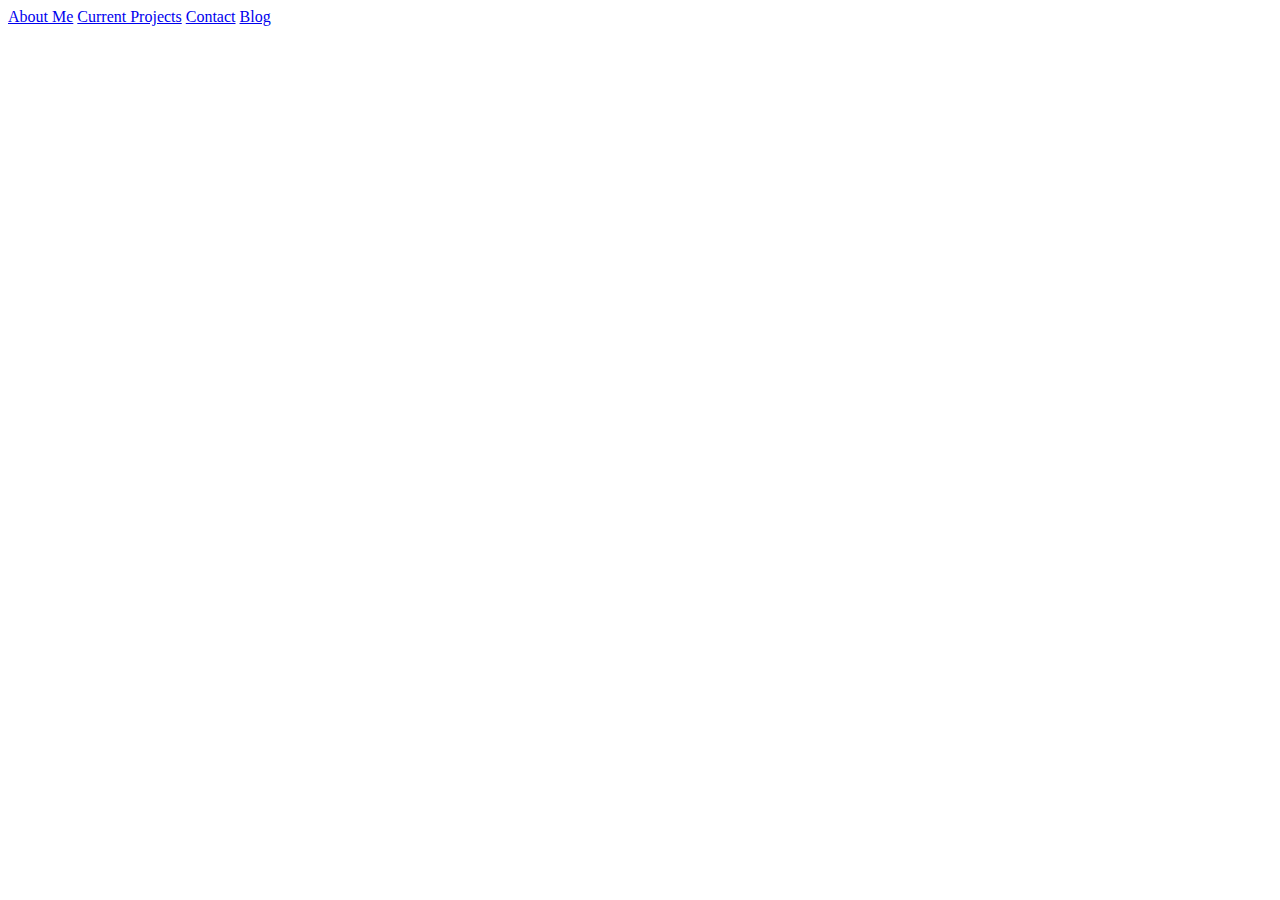
==== index.html @ a039ca84 "some changes" ====
<!DOCTYPE html>
<html lang="en" dir="ltr">
  <head>
    <meta charset="utf-8">
    <link rel="stylesheet" href="https://stackpath.bootstrapcdn.com/bootstrap/4.2.1/css/bootstrap.min.css" integrity="sha384-GJzZqFGwb1QTTN6wy59ffF1BuGJpLSa9DkKMp0DgiMDm4iYMj70gZWKYbI706tWS" crossorigin="anonymous">
    <link rel="stylesheet" href="index.css">
    <title>mysite</title>
  </head>
  <body>
    <header class="jumbotron">
      <nav class="nav nav-pills flex-column flex-sm-row">
        <a class="flex-sm-fill text-sm-center nav-link" href="#aboutme">About Me</a>
        <a class="flex-sm-fill text-sm-center nav-link" href="#currentprojects">Current Projects</a>
        <a class="flex-sm-fill text-sm-center nav-link" href="#contactinfo">Contact</a>
        <a class="flex-sm-fill text-sm-center nav-link" href="#blog">Blog</a>
      </nav>
    </header>
    <section id="aboutme">
    </section>
    <section id="currentprojects">
    </section>
    <section id="contactinfo">
    </section>
    <section id="blog">
    </section>
  </body>
</html>
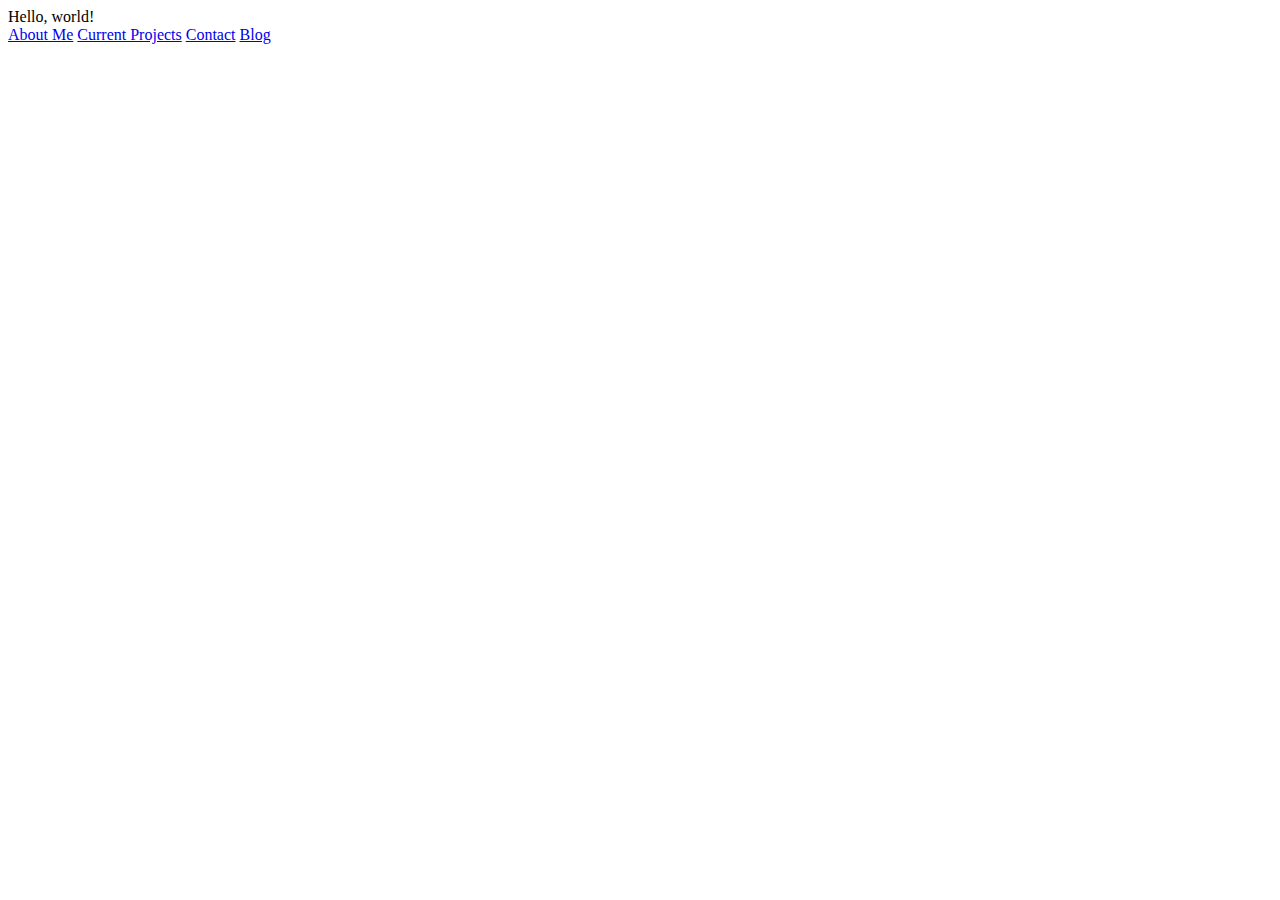
==== commit daade009: "some changes" ====
--- a/index.html
+++ b/index.html
@@ -8,6 +8,7 @@
   </head>
   <body>
     <header class="jumbotron">
+      Hello, world!
       <nav class="nav nav-pills flex-column flex-sm-row">
         <a class="flex-sm-fill text-sm-center nav-link" href="#aboutme">About Me</a>
         <a class="flex-sm-fill text-sm-center nav-link" href="#currentprojects">Current Projects</a>
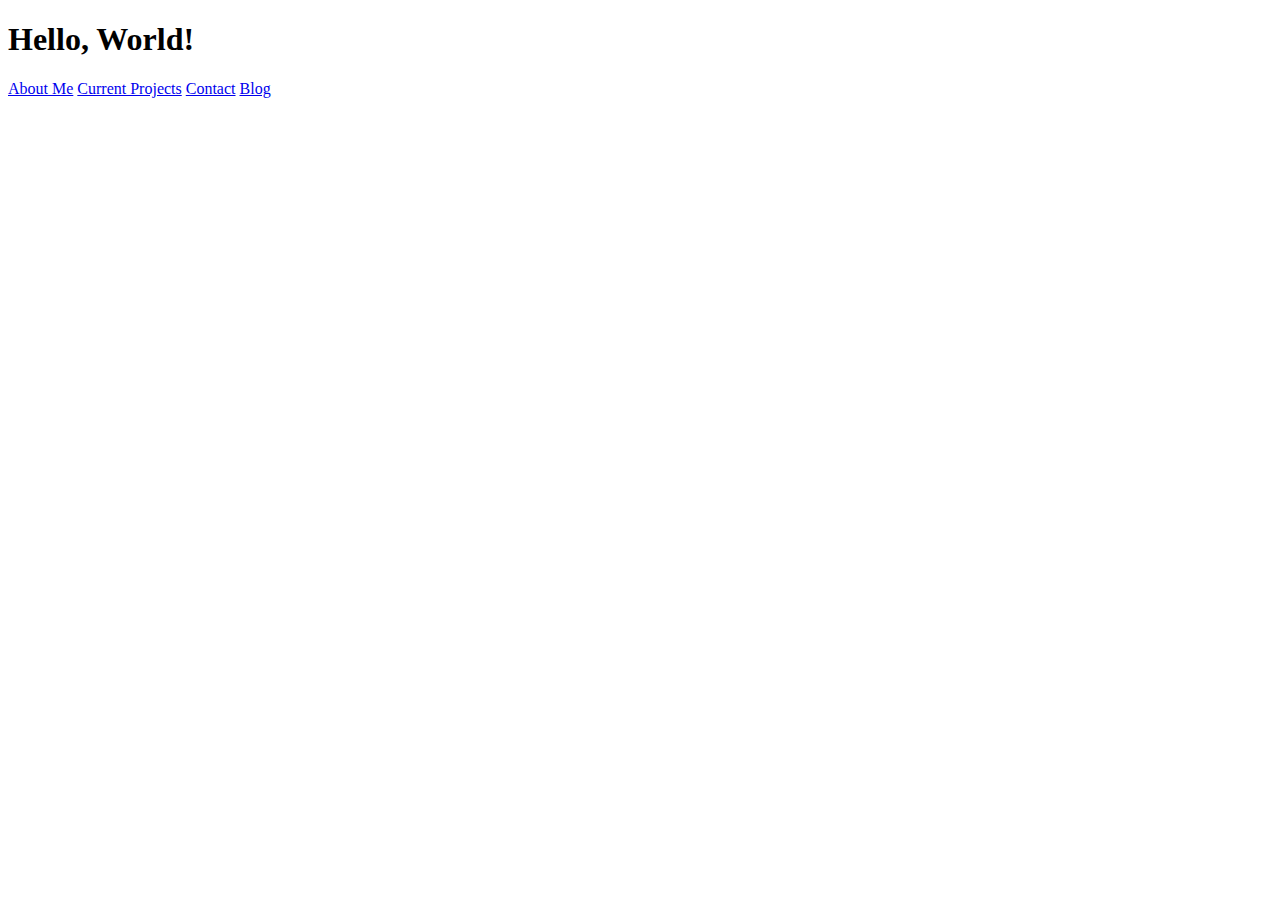
==== commit 11d77d45: "added heading tag in header section" ====
--- a/index.html
+++ b/index.html
@@ -8,7 +8,7 @@
   </head>
   <body>
     <header class="jumbotron">
-      Hello, world!
+      <h1>Hello, World! </h1>
       <nav class="nav nav-pills flex-column flex-sm-row">
         <a class="flex-sm-fill text-sm-center nav-link" href="#aboutme">About Me</a>
         <a class="flex-sm-fill text-sm-center nav-link" href="#currentprojects">Current Projects</a>
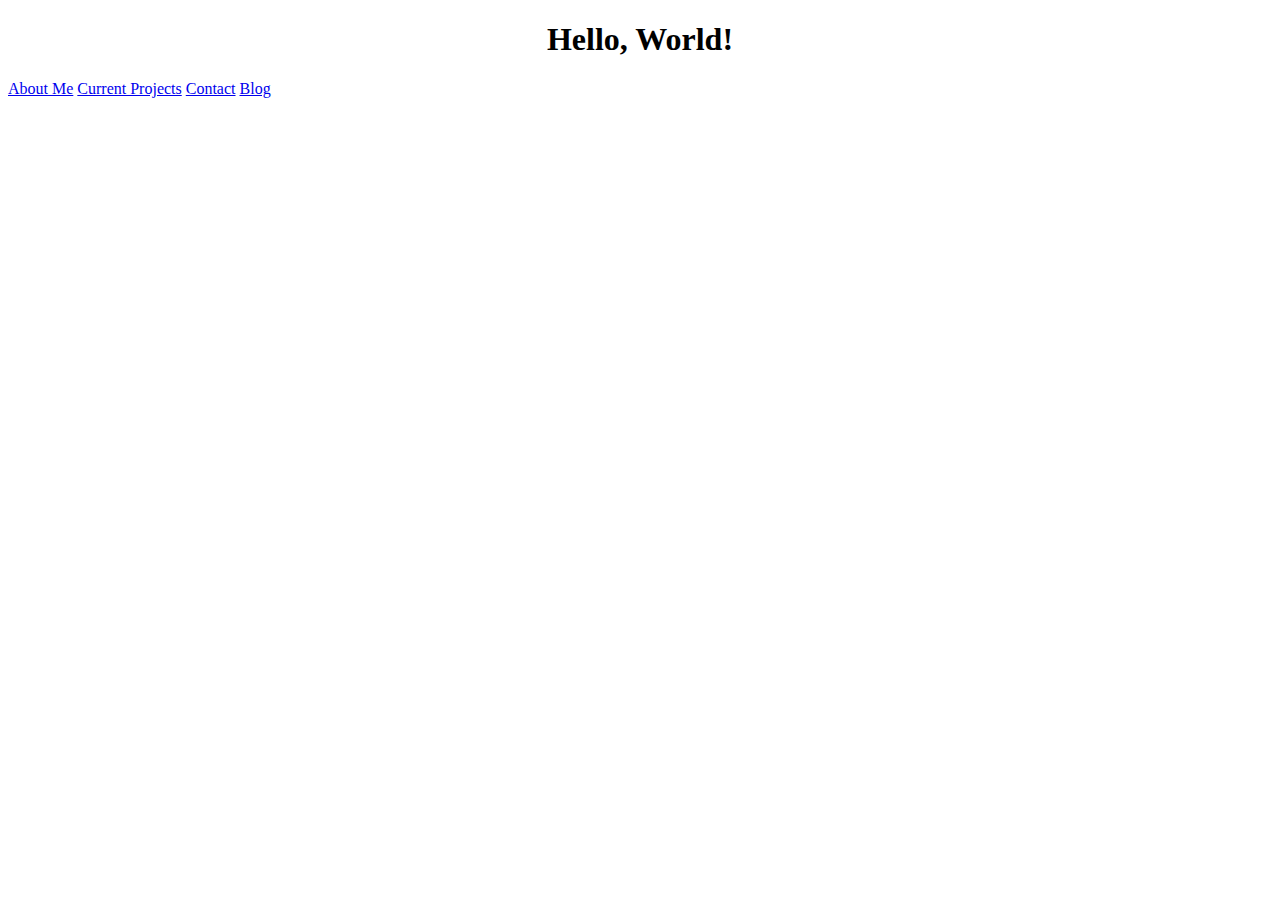
==== commit bee1f136: "added heading tag in header section" ====
--- a/index.html
+++ b/index.html
@@ -8,7 +8,7 @@
   </head>
   <body>
     <header class="jumbotron">
-      <h1>Hello, World! </h1>
+      <h1 align="center">Hello, World! </h1>
       <nav class="nav nav-pills flex-column flex-sm-row">
         <a class="flex-sm-fill text-sm-center nav-link" href="#aboutme">About Me</a>
         <a class="flex-sm-fill text-sm-center nav-link" href="#currentprojects">Current Projects</a>
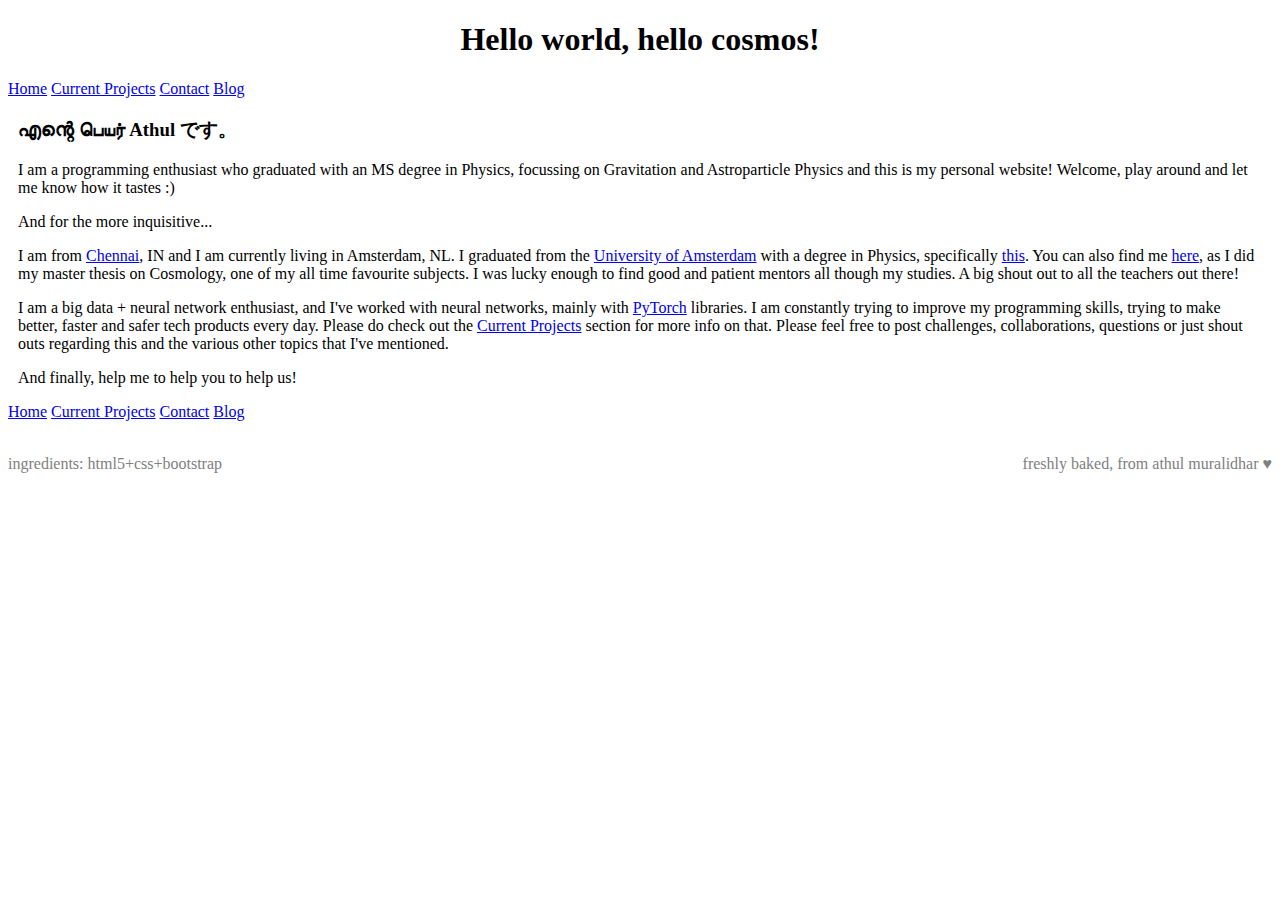
==== commit 484930a5: "index done" ====
--- a/index.html
+++ b/index.html
@@ -1,5 +1,5 @@
 <!DOCTYPE html>
-<html lang="en" dir="ltr">
+<html dir="ltr">
   <head>
     <meta charset="utf-8">
     <link rel="stylesheet" href="https://stackpath.bootstrapcdn.com/bootstrap/4.2.1/css/bootstrap.min.css" integrity="sha384-GJzZqFGwb1QTTN6wy59ffF1BuGJpLSa9DkKMp0DgiMDm4iYMj70gZWKYbI706tWS" crossorigin="anonymous">
@@ -8,15 +8,26 @@
   </head>
   <body>
     <header class="jumbotron">
-      <h1 align="center">Hello, World! </h1>
-      <nav class="nav nav-pills flex-column flex-sm-row">
-        <a class="flex-sm-fill text-sm-center nav-link" href="#aboutme">About Me</a>
-        <a class="flex-sm-fill text-sm-center nav-link" href="#currentprojects">Current Projects</a>
-        <a class="flex-sm-fill text-sm-center nav-link" href="#contactinfo">Contact</a>
-        <a class="flex-sm-fill text-sm-center nav-link" href="#blog">Blog</a>
+      <h1 align="center">Hello world, hello cosmos! </h1>
+      <nav class="nav nav-pills flex-column flex-sm-row ">
+        <a class="flex-sm-fill text-sm-center nav-link" href="index.html">Home</a>
+        <a class="flex-sm-fill text-sm-center nav-link" href="maintenance.html">Current Projects</a>
+        <a class="flex-sm-fill text-sm-center nav-link" href="maintenance.html">Contact</a>
+        <a class="flex-sm-fill text-sm-center nav-link" href="maintenance.html">Blog</a>
       </nav>
     </header>
-    <section id="aboutme">
+    <section id="home">
+    <p>
+    <h3>എന്റെ பெயர் Athul です。</h3> I am a programming enthusiast who graduated with an MS degree in Physics, focussing on Gravitation and Astroparticle Physics and this is my personal website! Welcome, play around and let me know how it tastes :)
+    </p>
+    <p>And for the more inquisitive...</p>
+    <p>I am from <a href="https://en.wikipedia.org/wiki/Chennai">Chennai</a>, IN and I am currently living in Amsterdam,
+    NL. I graduated from the <a href="http://www.uva.nl/en/home"> University of Amsterdam</a> with a degree in Physics, specifically <a href="http://grappa.amsterdam/">this</a>. You can also find me <a href="http://cosmology.amsterdam/members/">here</a>, as I did my master thesis on Cosmology, one of my all time favourite subjects. I was lucky enough to find good and patient mentors all though my studies. A big shout out to all the teachers out there!
+    </p>
+    <p>
+    I am a big data + neural network enthusiast, and I've worked with neural networks, mainly with <a href="https://pytorch.org/">PyTorch</a> libraries. I am constantly trying to improve my programming skills, trying to make better, faster and safer tech products every day. Please do check out the <a href="#currentprojects">Current Projects</a> section for more info on that. Please feel free to post challenges, collaborations, questions or just shout outs regarding this and the various other topics that I've mentioned.
+    </p>
+    <p>And finally, help me to help you to help us!</p>
     </section>
     <section id="currentprojects">
     </section>
@@ -24,5 +35,19 @@
     </section>
     <section id="blog">
     </section>
+    <footer class="jumbotron">
+        <nav class="nav nav-pills flex-column flex-sm-row ">
+        <a class="flex-sm-fill text-sm-center nav-link" href="index.html">Home</a>
+        <a class="flex-sm-fill text-sm-center nav-link" href="maintenance.html">Current Projects</a>
+        <a class="flex-sm-fill text-sm-center nav-link" href="maintenance.html">Contact</a>
+        <a class="flex-sm-fill text-sm-center nav-link" href="maintenance.html">Blog</a>
+      </nav>
+      <br>
+      <div class="footer_text">
+        <p class="alignleft">ingredients: html5+css+bootstrap</p>
+        <p class="alignright">freshly baked, from athul muralidhar  &#9829;</p>
+      </div>
+      <div style="clear: both;"></div>
+    </footer>
   </body>
 </html>
--- a/index.css
+++ b/index.css
@@ -0,0 +1,17 @@
+#home{
+  margin: 10px;
+}
+.footer_text{
+  color: grey;
+}
+.alignleft {
+	float: left;
+}
+.alignright {
+	float: right;
+}
+video{
+  padding: 20px;
+  margin: 20px;
+  align: center;
+}
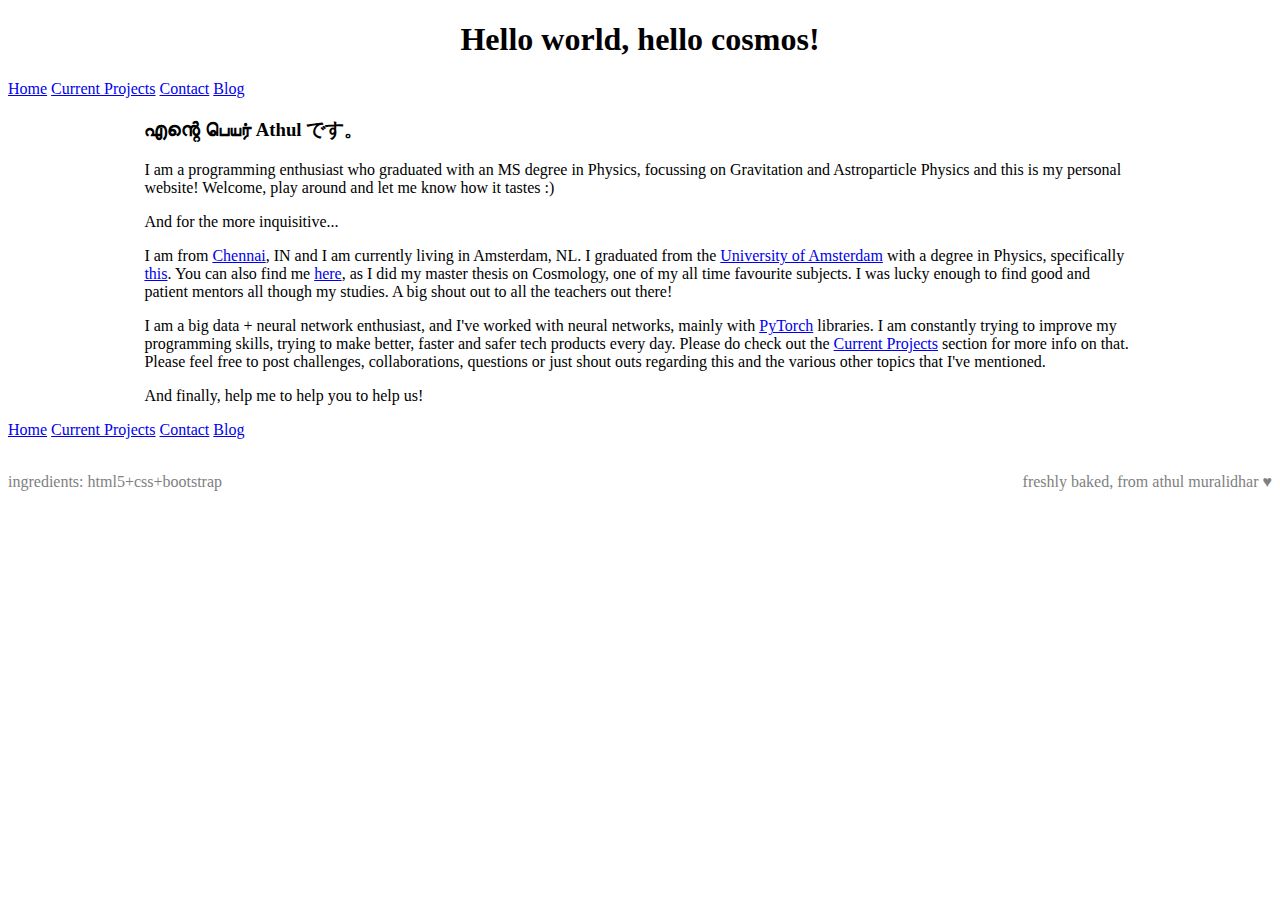
==== commit 7369887f: "comiting final changes" ====
--- a/index.html
+++ b/index.html
@@ -1,18 +1,19 @@
+<!-- check out: https://www.sitepoint.com/bootstrap-carousel-with-css3-animations/ -->
 <!DOCTYPE html>
 <html dir="ltr">
   <head>
     <meta charset="utf-8">
     <link rel="stylesheet" href="https://stackpath.bootstrapcdn.com/bootstrap/4.2.1/css/bootstrap.min.css" integrity="sha384-GJzZqFGwb1QTTN6wy59ffF1BuGJpLSa9DkKMp0DgiMDm4iYMj70gZWKYbI706tWS" crossorigin="anonymous">
     <link rel="stylesheet" href="index.css">
-    <title>mysite</title>
+    <title>Home</title>
   </head>
   <body>
     <header class="jumbotron">
       <h1 align="center">Hello world, hello cosmos! </h1>
       <nav class="nav nav-pills flex-column flex-sm-row ">
         <a class="flex-sm-fill text-sm-center nav-link" href="index.html">Home</a>
-        <a class="flex-sm-fill text-sm-center nav-link" href="maintenance.html">Current Projects</a>
-        <a class="flex-sm-fill text-sm-center nav-link" href="maintenance.html">Contact</a>
+        <a class="flex-sm-fill text-sm-center nav-link" href="projects.html">Current Projects</a>
+        <a class="flex-sm-fill text-sm-center nav-link" href="contactinfo.html">Contact</a>
         <a class="flex-sm-fill text-sm-center nav-link" href="maintenance.html">Blog</a>
       </nav>
     </header>
@@ -25,21 +26,15 @@
     NL. I graduated from the <a href="http://www.uva.nl/en/home"> University of Amsterdam</a> with a degree in Physics, specifically <a href="http://grappa.amsterdam/">this</a>. You can also find me <a href="http://cosmology.amsterdam/members/">here</a>, as I did my master thesis on Cosmology, one of my all time favourite subjects. I was lucky enough to find good and patient mentors all though my studies. A big shout out to all the teachers out there!
     </p>
     <p>
-    I am a big data + neural network enthusiast, and I've worked with neural networks, mainly with <a href="https://pytorch.org/">PyTorch</a> libraries. I am constantly trying to improve my programming skills, trying to make better, faster and safer tech products every day. Please do check out the <a href="#currentprojects">Current Projects</a> section for more info on that. Please feel free to post challenges, collaborations, questions or just shout outs regarding this and the various other topics that I've mentioned.
+    I am a big data + neural network enthusiast, and I've worked with neural networks, mainly with <a href="https://pytorch.org/">PyTorch</a> libraries. I am constantly trying to improve my programming skills, trying to make better, faster and safer tech products every day. Please do check out the <a href="projects.html">Current Projects</a> section for more info on that. Please feel free to post challenges, collaborations, questions or just shout outs regarding this and the various other topics that I've mentioned.
     </p>
     <p>And finally, help me to help you to help us!</p>
-    </section>
-    <section id="currentprojects">
-    </section>
-    <section id="contactinfo">
-    </section>
-    <section id="blog">
     </section>
     <footer class="jumbotron">
         <nav class="nav nav-pills flex-column flex-sm-row ">
         <a class="flex-sm-fill text-sm-center nav-link" href="index.html">Home</a>
-        <a class="flex-sm-fill text-sm-center nav-link" href="maintenance.html">Current Projects</a>
-        <a class="flex-sm-fill text-sm-center nav-link" href="maintenance.html">Contact</a>
+        <a class="flex-sm-fill text-sm-center nav-link" href="projects.html">Current Projects</a>
+        <a class="flex-sm-fill text-sm-center nav-link" href="contactinfo.html">Contact</a>
         <a class="flex-sm-fill text-sm-center nav-link" href="maintenance.html">Blog</a>
       </nav>
       <br>
--- a/index.css
+++ b/index.css
@@ -1,5 +1,7 @@
-#home{
+#home,#contactinfo,#projects{
   margin: 10px;
+  padding-left: 10%;
+  padding-right: 10%
 }
 .footer_text{
   color: grey;
@@ -15,3 +17,7 @@
   margin: 20px;
   align: center;
 }
+.img_project{
+  height: 10%;
+  width: 10%;
+}
